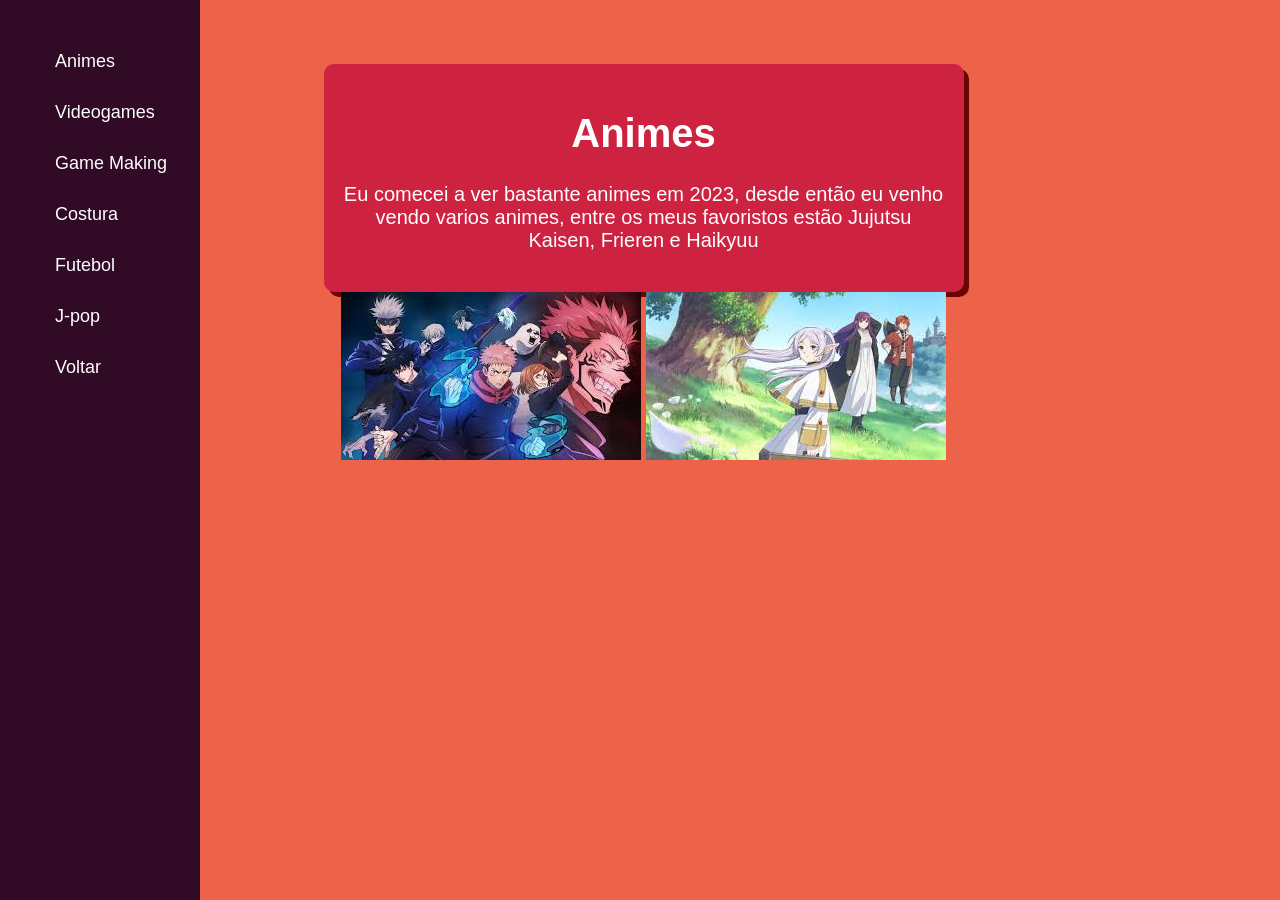
==== Anime.html @ dabf02cd "Add files via upload" ====
<!doctype html>
<html lang="pt-BR">
  <head>
    <meta charset="UTF-8" />
    <meta name="viewport" content="width=device-width, initial-scale=1.0" />
    <title>Meus Hobbies</title>
    <link rel="stylesheet" href="Anime.css" />
  </head>

  <body>
    <div class="sidebar">
    <ul>
      <li><a href="Anime.html" class="botao" > Animes</a></li>
      <li><a href="Videogames.html" class="botao" > Videogames</a></li>
      <li><a href="Lugares_que_ja_fui.html" class="botao" > Game Making</a></li>
      <li><a href="Lugares_que_ja_fui.html" class="botao" > Costura</a></li>
      <li><a href="Lugares_que_ja_fui.html" class="botao" > Futebol</a></li>
      <a href="Lugares_que_ja_fui.html" class="botao" > J-pop</a>
      <a href="index.html">Voltar</a>
    </ul>
    </div>
    
    

    <br />
    <br />
    
    
    <div class="card">
      <h1>Animes</h1>
      <p>
       Eu comecei a ver bastante animes em 2023, desde então eu venho vendo varios animes, entre os meus favoristos estão Jujutsu Kaisen, Frieren e Haikyuu
      </p>

      <p>

      </p>
    </div>

    <img src="JJK.jpg" alt="JJK_imagem">

    <img src="Frieren.jpg" alt="Frieren_imagem">

  </body>
</html>
---- Anime.css ----
body {
      font-family: sans-serif;
      background-color: #ec6349;
      color: white;
      text-align: center;
      padding: 20px;
      margin-left: 15px; /* espaço da sidebar */
    }


    .card {
      background-color: #ce2340;
      padding: 20px;
      border-radius: 10px;
      max-width: 600px;
      margin: auto;
      list-style-type:none;
      font-size: 20px;
      box-shadow: 5px 5px #6d0404;
    }

    ul {
      list-style-type: none;
    }

    .sidebar {
      text-align: left;
      text-decoration: none;

      position: fixed;
      left: 0;
      top: 0;

      width: 200px;
      height: 100%;

      background-color: #310a26;
      padding-top: 20px;
    }

    .sidebar a {
      display:block;
      color: white;
      padding: 15px;
      text-decoration: none;
      font-size: 18px;
    }

    .sidebar a:hover {
      background-color: #2c4066;
    }
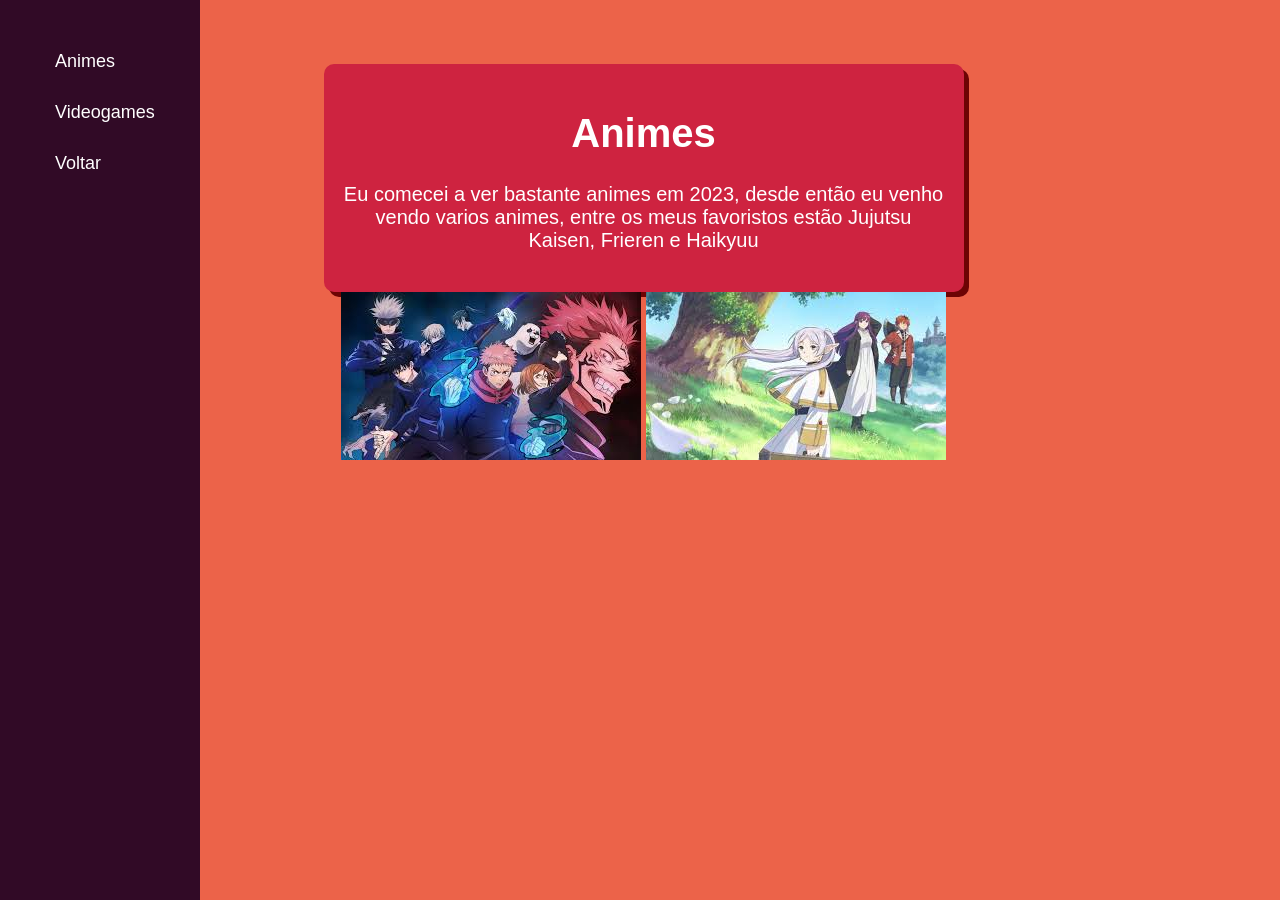
==== commit e64d396d: "Add files via upload" ====
--- a/Anime.html
+++ b/Anime.html
@@ -12,10 +12,6 @@
     <ul>
       <li><a href="Anime.html" class="botao" > Animes</a></li>
       <li><a href="Videogames.html" class="botao" > Videogames</a></li>
-      <li><a href="Lugares_que_ja_fui.html" class="botao" > Game Making</a></li>
-      <li><a href="Lugares_que_ja_fui.html" class="botao" > Costura</a></li>
-      <li><a href="Lugares_que_ja_fui.html" class="botao" > Futebol</a></li>
-      <a href="Lugares_que_ja_fui.html" class="botao" > J-pop</a>
       <a href="index.html">Voltar</a>
     </ul>
     </div>
